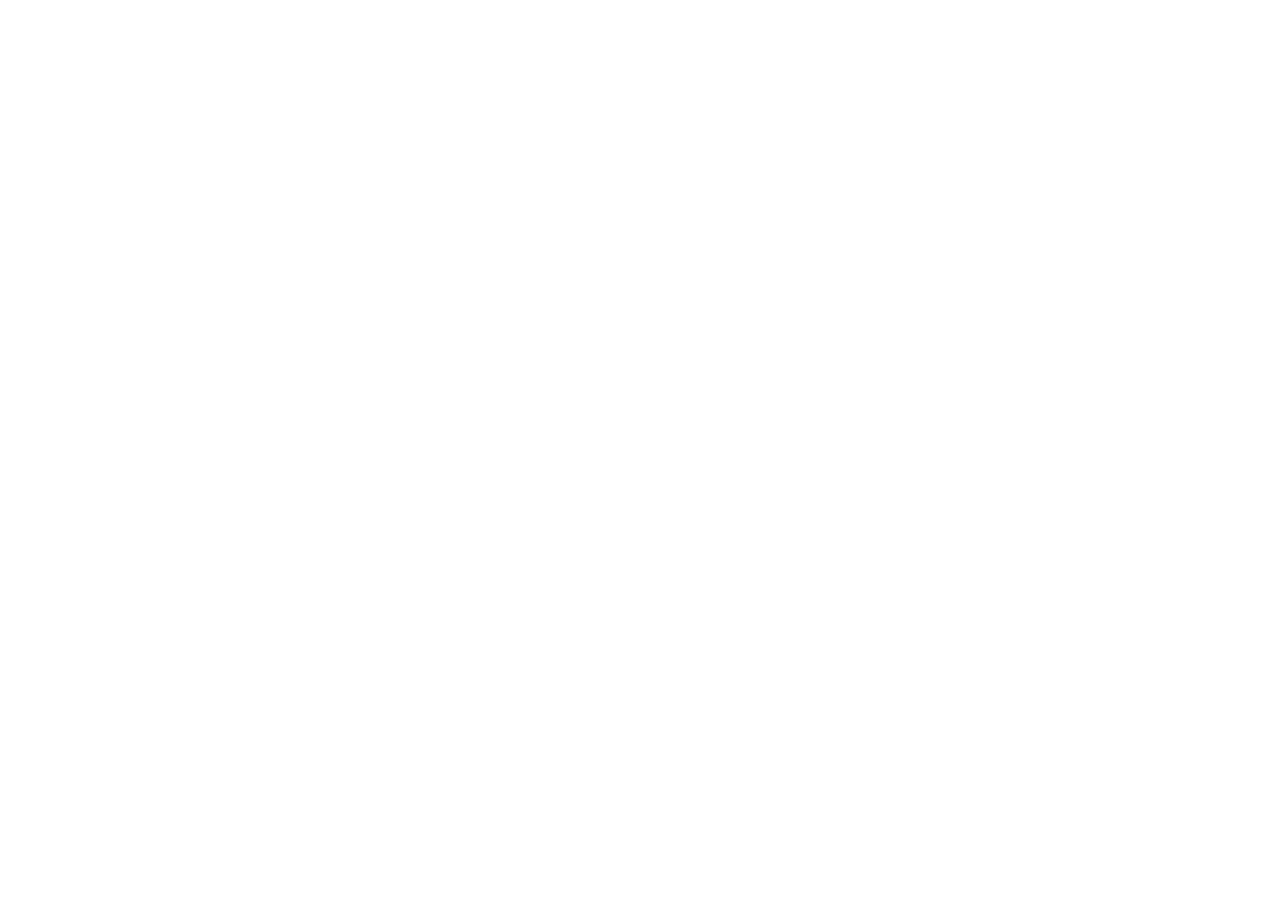
==== highscores.html @ 57d2300b "added html and js for highscores" ====
<!DOCTYPE html>
<html lang="en">
<head>
    <meta charset="UTF-8">
    <meta http-equiv="X-UA-Compatible" content="IE=edge">
    <meta name="viewport" content="width=device-width, initial-scale=1.0">
    <link rel="stylesheet" type="text/css" href="./styles.css">
    <title>Code Quiz High Scores</title>
</head>
<body>
    


    <script src="./highscores.js"></script>
</body>
</html>
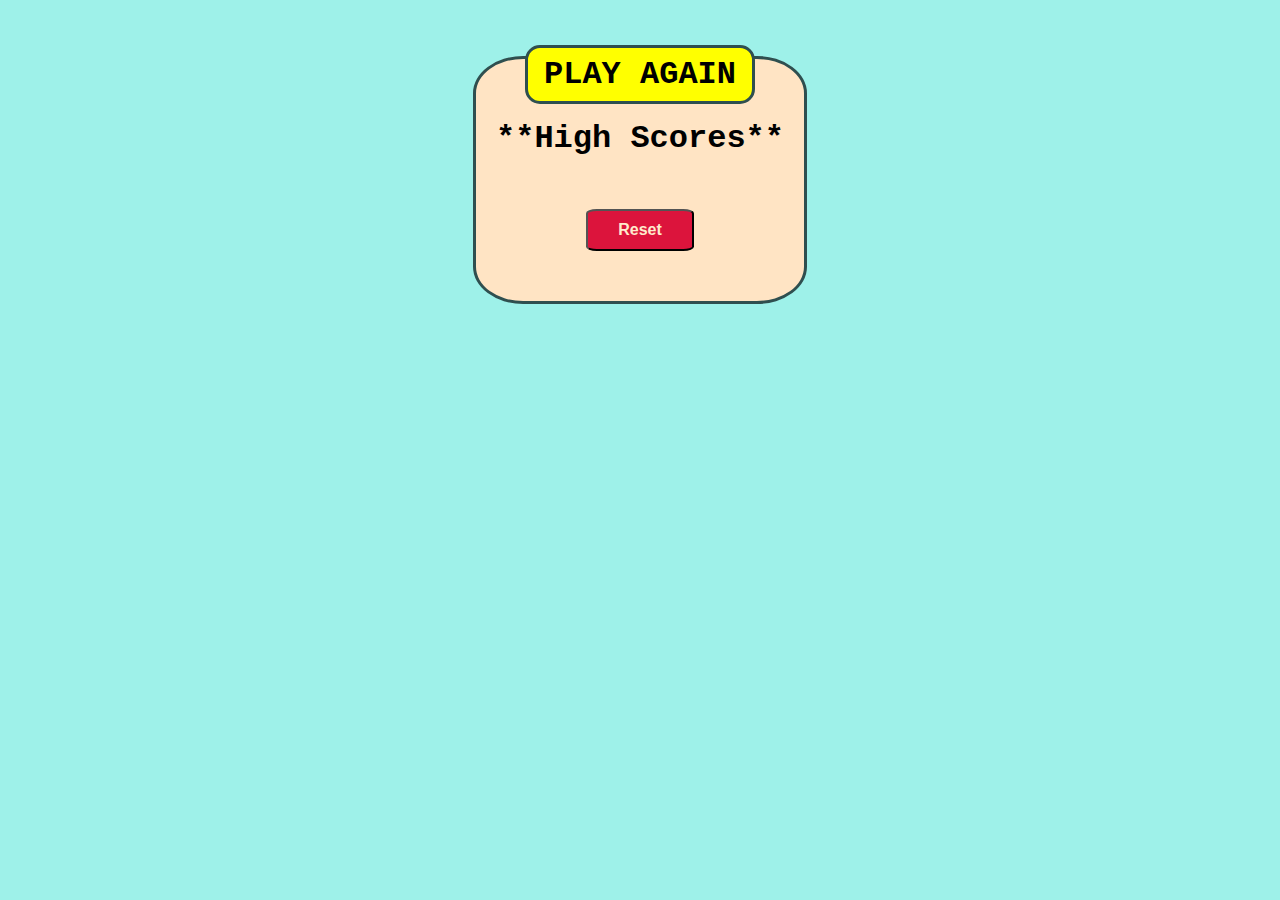
==== commit d156719d: "added to body of both html files and applied styles to css" ====
--- a/highscores.html
+++ b/highscores.html
@@ -8,7 +8,17 @@
     <title>Code Quiz High Scores</title>
 </head>
 <body>
-    
+        <!--main wrapper for content-->
+        <main id="main">
+            <!--link back to play agin-->
+            <a href="./index.html">PLAY AGAIN</a>
+            <!--list to hold past results-->
+            <h1>**High Scores**</h1>
+            <ul id="highScore"></ul>
+            
+            
+            <button id="resetScore">Reset</button>
+        </main>
 
 
     <script src="./highscores.js"></script>
--- a/styles.css
+++ b/styles.css
@@ -0,0 +1,64 @@
+Body {
+    display: flex;
+    flex-direction: column;
+    align-items: center;
+    background-color:rgb(158, 241, 233);
+    font-family: 'Courier New', Courier, monospace;
+}
+
+body a {
+    font-family: 'Courier New', Courier, monospace;
+    font-size: 2rem;
+    font-weight: bolder;
+    text-decoration: none;
+    color:rgb(0, 0, 0);
+    background-color: yellow;
+    border: darkslategrey solid;
+    position: relative;
+    margin: -4rem 0 1rem 0;
+    padding: 0.5rem 1rem;
+    text-align: center;
+    border-radius: 15px;
+    width: max-content;
+
+
+}
+#main {
+    margin-top: 3rem;
+    display: flex;
+    flex-direction: column;
+    align-items: center;
+    background-color: bisque;
+    border: darkslategrey solid;
+    padding: 50px 20px 50px 20px;
+    border-radius: 15%;
+    height: 75%;
+    width: max-content
+}
+
+main h1, h2, h3 {
+    margin-top: 0px;
+    margin-bottom: 20px;
+}
+main h3 {
+    color: crimson;
+}
+
+#startTime {
+    color:blanchedalmond;
+    font-size: 1rem;
+    font-weight: bolder;
+    font-family: Arial, Helvetica, sans-serif;
+    background-color:chartreuse;
+    padding: 10px 30px 10px 30px;
+    border-radius: 10%;
+}
+#resetScore {
+    color:blanchedalmond;
+    font-size: 1rem;
+    font-weight: bolder;
+    font-family: Arial, Helvetica, sans-serif;
+    background-color:crimson;
+    padding: 10px 30px 10px 30px;
+    border-radius: 10%;
+}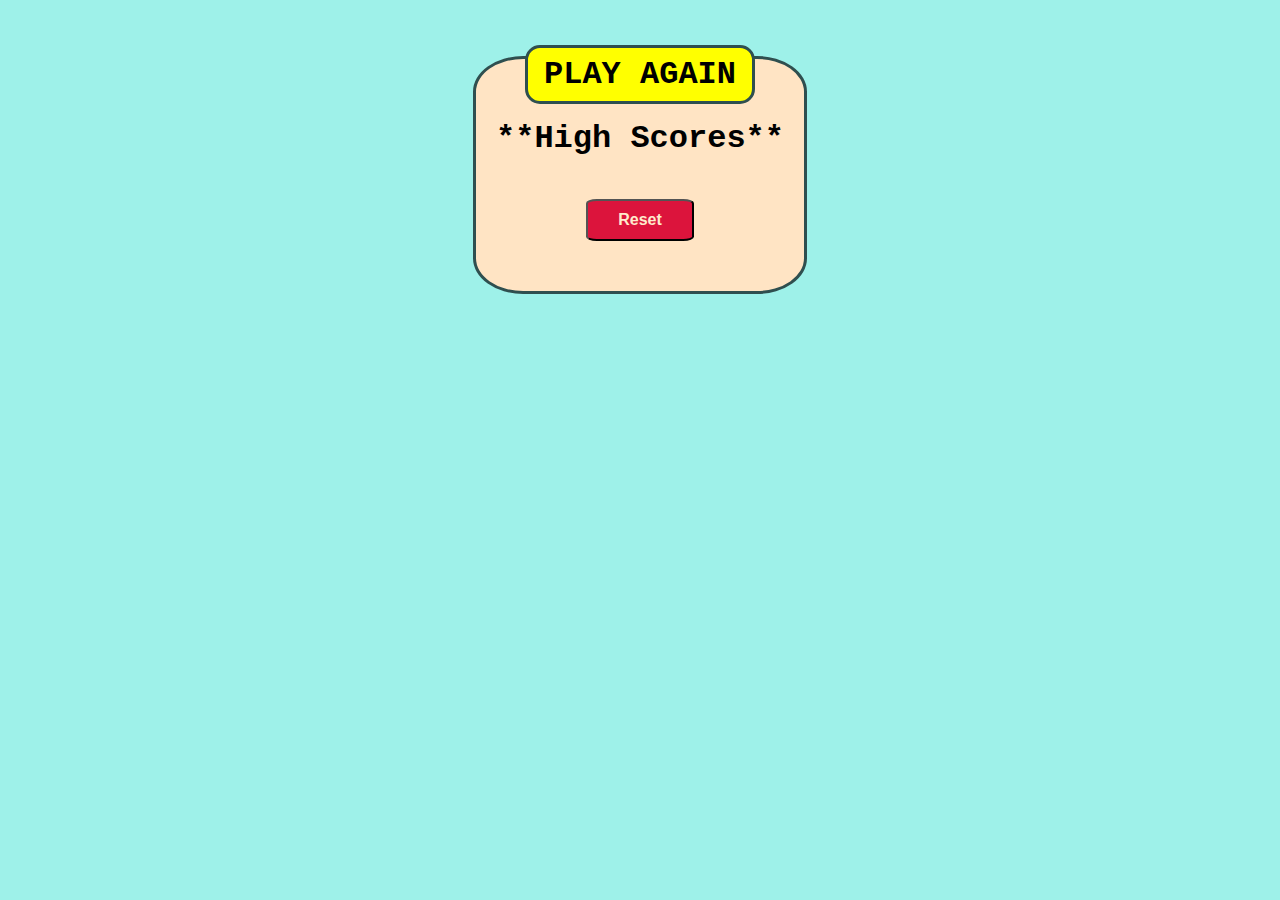
==== commit 281d2042: "added styles for list items" ====
--- a/highscores.html
+++ b/highscores.html
@@ -15,8 +15,6 @@
             <!--list to hold past results-->
             <h1>**High Scores**</h1>
             <ul id="highScore"></ul>
-            
-            
             <button id="resetScore">Reset</button>
         </main>
 
--- a/styles.css
+++ b/styles.css
@@ -7,7 +7,6 @@
 }
 
 body a {
-    font-family: 'Courier New', Courier, monospace;
     font-size: 2rem;
     font-weight: bolder;
     text-decoration: none;
@@ -20,9 +19,8 @@
     text-align: center;
     border-radius: 15px;
     width: max-content;
+}
 
-
-}
 #main {
     margin-top: 3rem;
     display: flex;
@@ -36,14 +34,44 @@
     width: max-content
 }
 
-main h1, h2, h3 {
-    margin-top: 0px;
+#timer {
+    font-size: 2rem;
+    font-weight: bolder;
     margin-bottom: 20px;
 }
+
+ h1, h2, h3 {
+    text-align: center;
+    margin-top: 0px;
+    margin-bottom: 10px;
+}
+
 main h3 {
     color: crimson;
+    margin-bottom: 40px;
 }
 
+#questions {
+    display: flex;
+    flex-direction: column;
+    align-items: center;
+}
+
+li {
+    margin-bottom: 10px;
+    padding: 5px;
+    font-size: 1.5rem;
+    width: 100%;
+    text-align: center;
+    font-weight: bolder;
+    border:springgreen solid;
+    border-radius: 15px;
+    background-color:cornflowerblue; 
+    list-style: none;
+}
+#choiceList, li:hover {
+    opacity: 70%;
+}
 #startTime {
     color:blanchedalmond;
     font-size: 1rem;
@@ -53,6 +81,7 @@
     padding: 10px 30px 10px 30px;
     border-radius: 10%;
 }
+
 #resetScore {
     color:blanchedalmond;
     font-size: 1rem;
